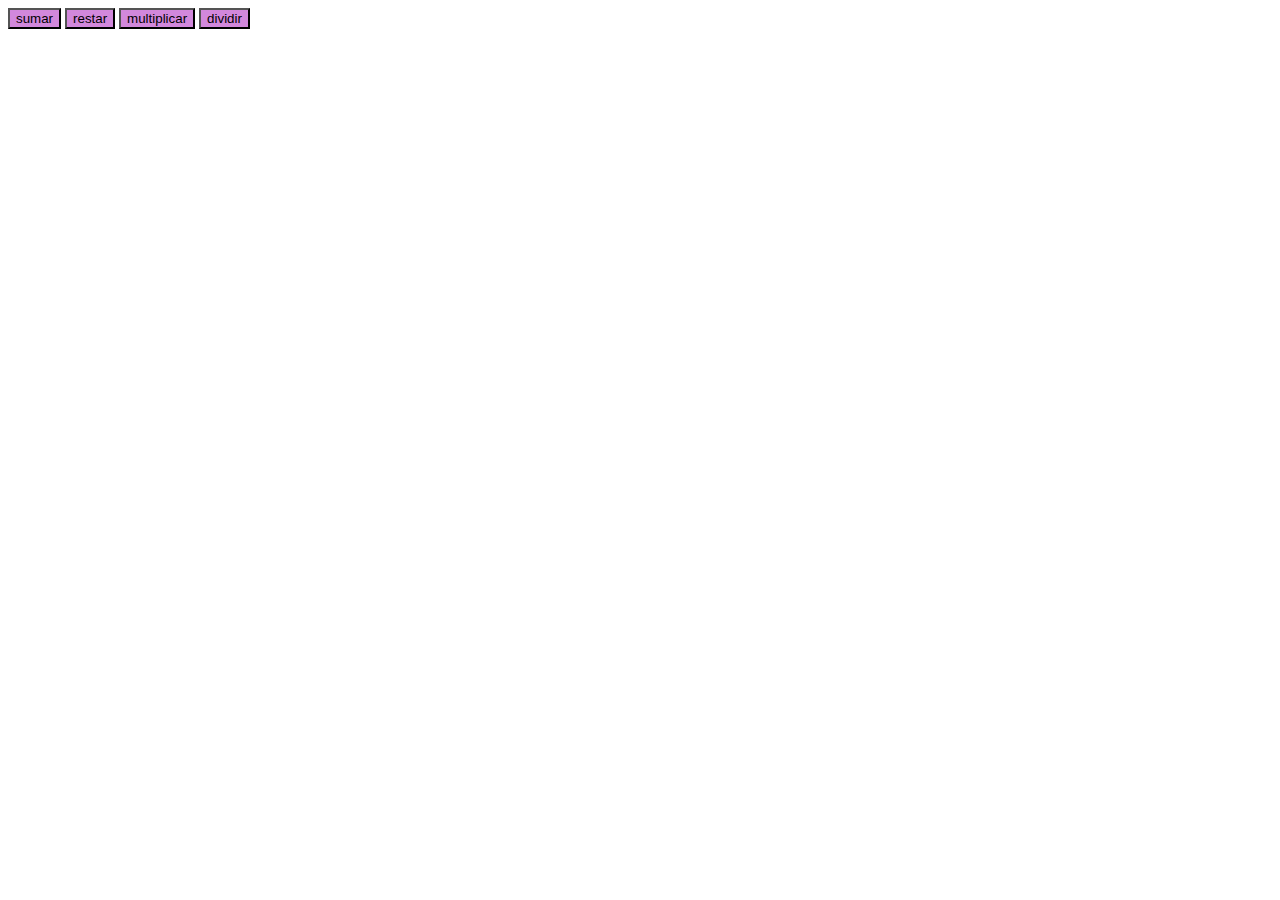
==== index.html @ 2bc8c5df "js" ====
<!DOCTYPE html>
<html lang="en">
<head>
    <meta charset="UTF-8">
    <meta name="viewport" content="width=device-width, initial-scale=1.0">
    <title>JavaScript</title>
    <link rel="stylesheet" href="CSS/estilos.css">
</head>
<body>
    <form>
    
        <input type="button" value="sumar" onclick="suma()">
    
        <input type="button" value="restar" onclick="resta()">
    
        <input type="button" value="multiplicar" onclick="multiplicacion()">
    
        <input type="button" value="dividir" onclick="division()">
    
     </form>

     <script src="JS/main.js">
    </script>

</body>
</html>
---- CSS/estilos.css ----
input[ type= "button"]{

    width: 20 px;
    padding: 10 px;
    background-color: rgb(196, 100, 209, 0.767);

}
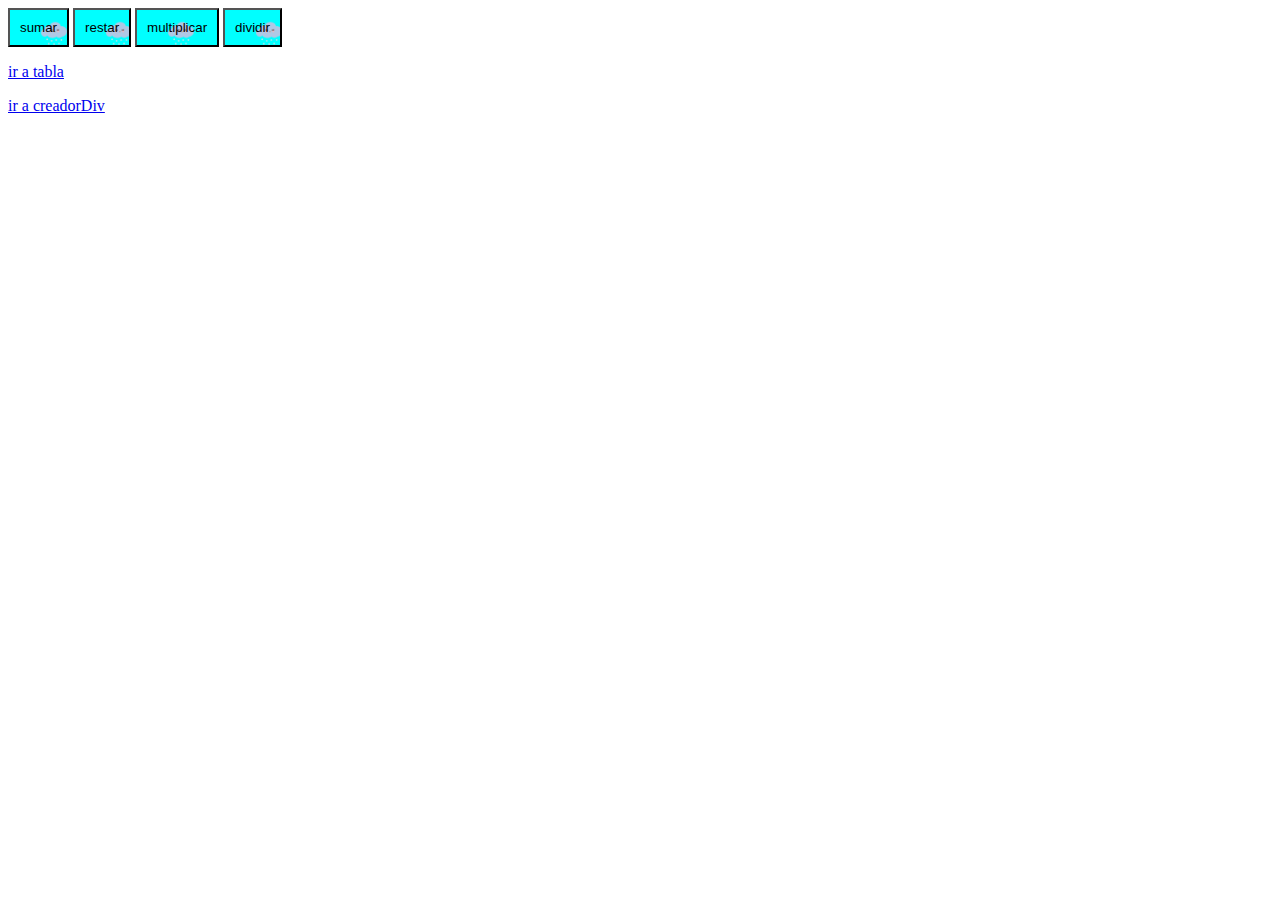
==== commit 0953afa1: "creador div" ====
--- a/index.html
+++ b/index.html
@@ -7,6 +7,7 @@
     <link rel="stylesheet" href="CSS/estilos.css">
 </head>
 <body>
+
     <form>
     
         <input type="button" value="sumar" onclick="suma()">
@@ -22,5 +23,13 @@
      <script src="JS/main.js">
     </script>
 
+<p>
+<a href="tabla.html" target="_blank">ir a tabla</a>
+</p>
+
+<p>
+    <a href="creadorDiv.html" target="_blank">ir a creadorDiv</a>
+</p>
+    
 </body>
 </html>--- a/CSS/estilos.css
+++ b/CSS/estilos.css
@@ -1,7 +1,29 @@
-input[ type= "button"]{
+input[type="text"], input[type="button"]{
+    padding: 10px;
+    background-color: rgba(231, 210, 252, 0.3);
+    background-image: url(../imagenes/granizo.png);
+    background-size: 28px;
+    background-repeat: no-repeat;
+    background-position-x: 30px;
+    background-position-y: 10px;
+}
+input[type="button"]{
+    background-color: aqua;
+}
+#dato1{
+   
+    font-weight: bold;
+    font-size: 15px;
+}
+.forma{
+    margin: 25px 0px 0px 25px;
+    padding: 15px;
+    border: 2px dashed coral;
+    border-radius: 8px;
+    width: 40%;
 
-    width: 20 px;
-    padding: 10 px;
-    background-color: rgb(196, 100, 209, 0.767);
-
-}+}
+.color-verde{
+    color: green;
+    font-size: 25px;
+}
